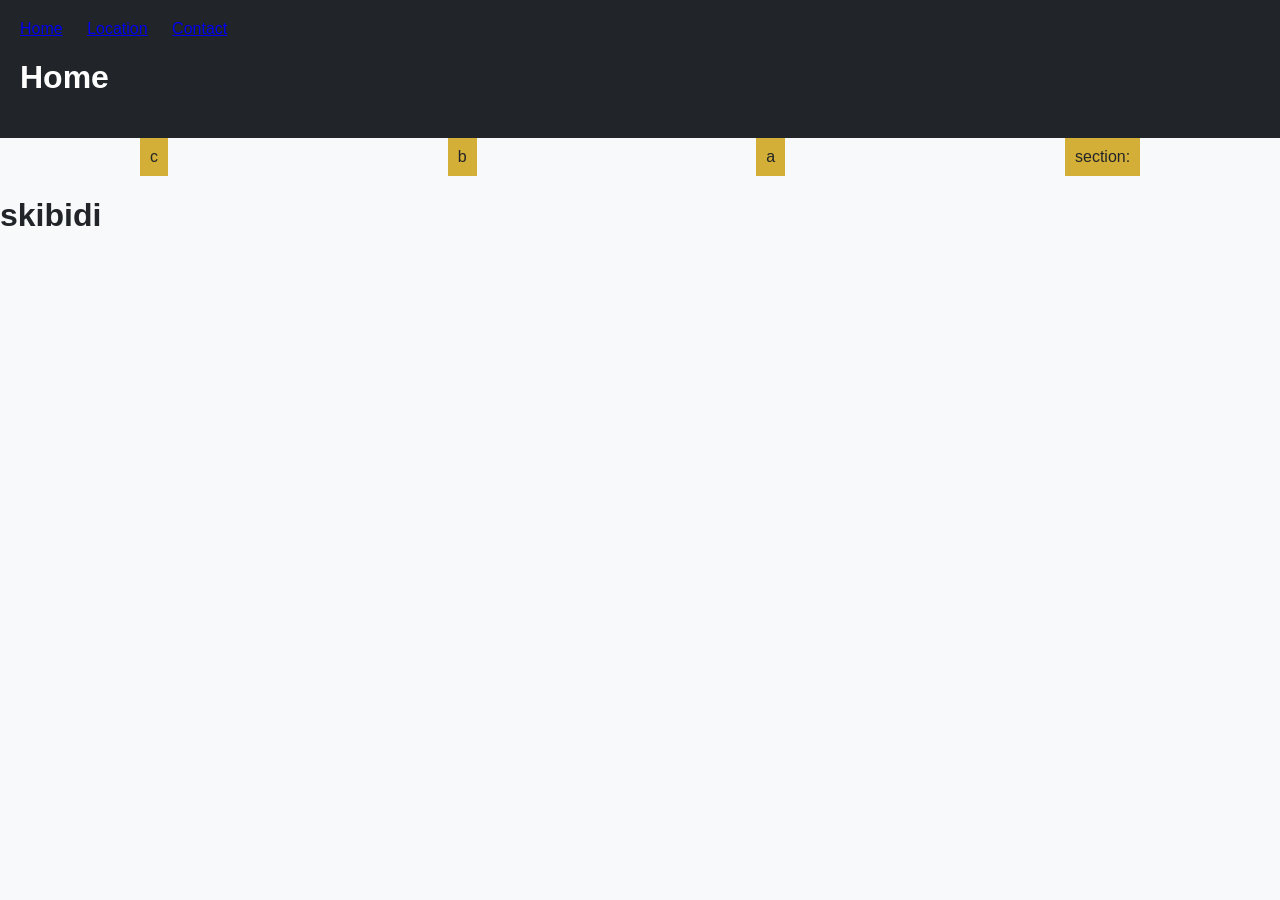
==== index.html @ b477f11f "Initial commit" ====
<!DOCTYPE html>
<html>
    <head>
        <title>Test Skibidi</title>
        <link rel="stylesheet" href="styles.css">
    </head>
    <body>
        <header>
            <nav>
                <ul>
                    <li><a href="index.html">Home</a></li>
                    <li><a href="location.html">Location</a></li>
                    <li><a href="contact.html">Contact</a></li>
                </ul>
            </nav>
            <h1>Home</h1>
        </header>
        
        <section>
            <div>section:</div>
            <div>a</div>
            <div>b</div>
            <div>c</div>
        </section>

        <footer>
            <h1>skibidi</h1>
        </footer>
    </body>
</html>
---- styles.css ----
:root {
  --color-primary: #C82333;
  --color-primary-hover: #8B0000;
  --color-accent-gold: #D4AF37;
  --color-bg-light: #F8F9FA;
  --color-bg-dark: #212529;
  --color-text-main: #212529;
  --color-text-muted: #4A5568;
}

footer{
    color: var(--color-text-main);
    padding: 0px;
}
h2{
    color: var(--color-text-main);
}
body{
    background-color: var(--color-bg-light);
    font-family: Cinzel, sans-serif;   
    margin: 0px; 
    padding: 0px;
}           
div{
    color: var(--color-text-main);
    background-color: var(--color-accent-gold);
    margin: auto;
    padding: 10px;
}  
ul{
    margin: 0px;
    padding: 0px;
    list-style-type: none;

}
li{
    color: var(--color-primary);
    display: inline-block;
    margin-right: 20px;
}
section{
    display: flex;
    flex-direction: row-reverse;
}
header{
    background-color: var(--color-bg-dark);
    color: white;
    padding: 20px;
}
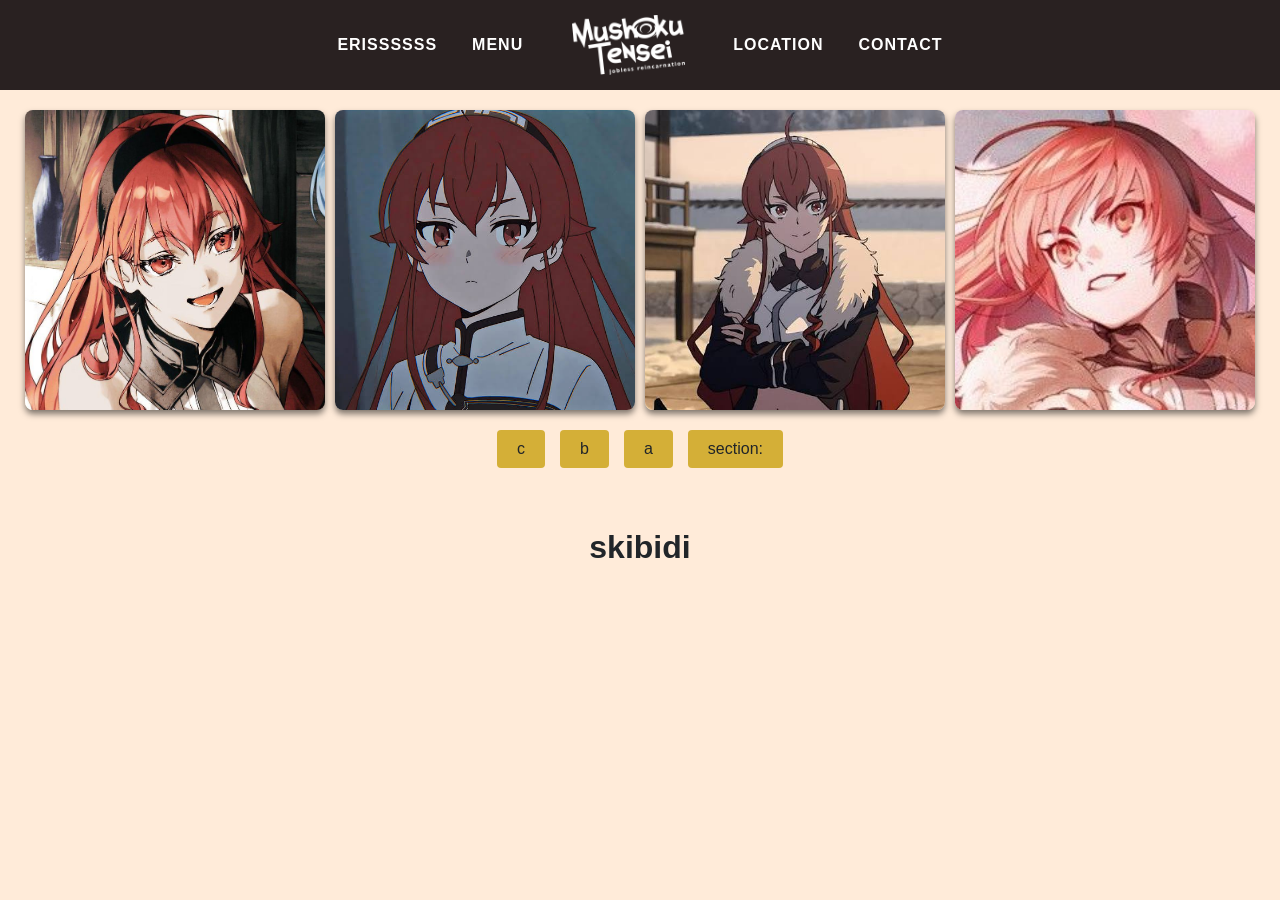
==== commit 49394455: "eris" ====
--- a/index.html
+++ b/index.html
@@ -1,30 +1,47 @@
 <!DOCTYPE html>
-<html>
-    <head>
-        <title>Test Skibidi</title>
-        <link rel="stylesheet" href="styles.css">
-    </head>
-    <body>
-        <header>
-            <nav>
-                <ul>
-                    <li><a href="index.html">Home</a></li>
-                    <li><a href="location.html">Location</a></li>
-                    <li><a href="contact.html">Contact</a></li>
-                </ul>
-            </nav>
-            <h1>Home</h1>
-        </header>
-        
-        <section>
+<html lang="en">
+<head>
+    <meta charset="UTF-8">
+    <meta name="viewport" content="width=device-width, initial-scale=1.0">
+    <title>Test Skibidi</title>
+    <link rel="stylesheet" href="styles.css">
+</head>
+<body>
+
+    <header>
+        <nav>
+            <ul>
+                <li><a href="index.html">Erissssss</a></li>
+                <li><a href="index.html">Menu</a></li>
+                <li class="logo">
+                    <a href="index.html">Company Logo Sigma</a>
+                </li>
+                <li><a href="location.html">Location</a></li>
+                <li><a href="contact.html">Contact</a></li>
+            </ul>
+        </nav>
+    </header>
+
+    <main>
+        <!-- ERIS PICS -->
+        <section class="eris-gallery">
+            <img src="images/eris1.png" alt="Eris 1">
+            <img src="images/eris2.jpg" alt="Eris 2">
+            <img src="images/eris3.jpg" alt="Eris 3">
+            <img src="images/eris4.jpg" alt="Eris 4">
+        </section>
+
+        <section class="feature-box closeouts">
             <div>section:</div>
             <div>a</div>
             <div>b</div>
             <div>c</div>
         </section>
+    </main>
 
-        <footer>
-            <h1>skibidi</h1>
-        </footer>
-    </body>
+    <footer id="kaki">
+        <h1>skibidi</h1>
+    </footer>
+
+</body>
 </html>
--- a/styles.css
+++ b/styles.css
@@ -1,49 +1,144 @@
+/* ==========================================================================
+   1. CSS Custom Properties (Variables)
+   ========================================================================== */
 :root {
   --color-primary: #C82333;
   --color-primary-hover: #8B0000;
   --color-accent-gold: #D4AF37;
-  --color-bg-light: #F8F9FA;
-  --color-bg-dark: #212529;
+  --color-bg-light: #ffebd9;
+  --color-bg-dark: #292121;
   --color-text-main: #212529;
   --color-text-muted: #4A5568;
 }
 
-footer{
-    color: var(--color-text-main);
-    padding: 0px;
+/* === NEW SUFF === */
+.eris-gallery {
+  display: flex;
+  flex-wrap: wrap;
+  justify-content: center;
+  gap: 10px;
+  margin: 20px 0;
 }
-h2{
-    color: var(--color-text-main);
+
+.eris-gallery img {
+  max-width: 100%;
+  height: 300px;
+  border-radius: 8px;
+  box-shadow: 0 4px 6px rgba(0, 0, 0, 0.5);
+  transition: transform 0.1s ease-in-out;
 }
-body{
-    background-color: var(--color-bg-light);
-    font-family: Cinzel, sans-serif;   
-    margin: 0px; 
-    padding: 0px;
-}           
-div{
-    color: var(--color-text-main);
-    background-color: var(--color-accent-gold);
-    margin: auto;
-    padding: 10px;
-}  
-ul{
-    margin: 0px;
-    padding: 0px;
-    list-style-type: none;
 
+.eris-gallery img:hover {
+  transform: scale(1.1) rotate(5deg);
+  transition: transform 0.1s ease-in-out;
 }
-li{
-    color: var(--color-primary);
-    display: inline-block;
-    margin-right: 20px;
+
+.eris-gallery img:
+@media screen and (max-width: 768px) {
+  .feature-box.sales {
+    background: rgb(0, 4, 255);
+    
+  }
 }
-section{
-    display: flex;
-    flex-direction: row-reverse;
+@media screen and (max-width: 300px) {
+  .feature-box.sales {
+    background: red;
+    
+  }
 }
-header{
-    background-color: var(--color-bg-dark);
-    color: white;
-    padding: 20px;
+
+
+/* ==========================================================================
+   2. Base / Resets
+   ========================================================================== */
+* {
+  box-sizing: border-box;
+}
+
+body {
+  margin: 0;
+  padding: 0;
+  background-color: var(--color-bg-light);
+  color: var(--color-text-main);
+  font-family: 'Cinzel', sans-serif;
+}
+
+h2 {
+  color: var(--color-text-main);
+}
+
+/* ==========================================================================
+   3. Header & Navigation (Centered ayout)
+   ========================================================================== */
+header {
+  background-color: var(--color-bg-dark);
+  padding: 15px 20px;
+}
+
+nav ul {
+  margin: 0;
+  padding: 0;
+  list-style: none;
+  display: flex;
+  justify-content: center;
+  align-items: center;
+  gap: 35px;
+}
+
+nav li a {
+  text-decoration: none;
+  text-transform: uppercase;
+  color: #ffffff;
+  font-weight: 600;
+  letter-spacing: 1px;
+  transition: color 0.2s ease-in-out;
+}
+
+nav li a:hover {
+  color: var(--color-accent-gold);
+}
+
+/* Logo Alignment */
+nav li.logo {
+  width: 140px;
+  height: 60px;
+}
+
+nav li.logo a {
+  display: block;
+  width: 100%;
+  height: 100%;
+  background-image: url('images/mushoku-white.png');
+  background-repeat: no-repeat;
+  background-position: center;
+  background-size: contain;
+  text-indent: -9999px; /* Hide textual link off-screen */
+  overflow: hidden;
+}
+
+/* ==========================================================================
+   4. Main Content Sections
+   ========================================================================== */
+.feature-box {
+  display: flex;
+  flex-direction: row-reverse;
+  justify-content: center;
+  gap: 15px;
+  margin: 20px 0;
+}
+
+.feature-box div {
+  color: var(--color-text-main);
+  background-color: var(--color-accent-gold);
+  padding: 10px 20px;
+  border-radius: 4px;
+}
+
+/* ==========================================================================
+   5. Footer
+   ========================================================================== */
+#kaki {
+  color: var(--color-text-main);
+  padding: 20px;
+  text-align: center;
 }
